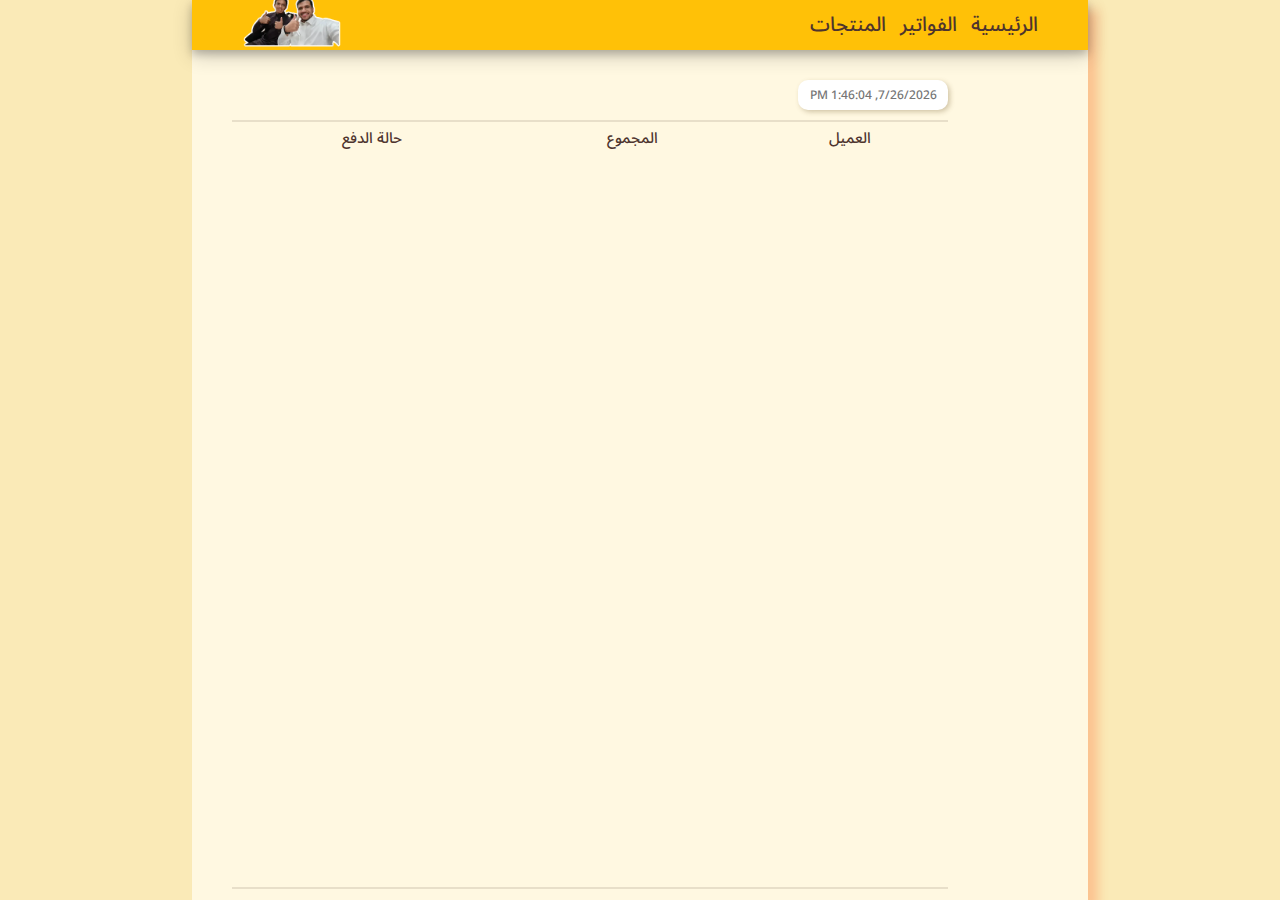
==== pages/pills.html @ d1c049fb "1" ====
<!DOCTYPE html>
<html lang="en" dir="rtl">

<head>
    <meta charset="UTF-8">
    <meta name="viewport" content="width=device-width, initial-scale=1.0">
    <title>بسطة مصعب</title>
    <link rel="stylesheet" href="/css/general.css">
    <link rel="preconnect" href="https://fonts.googleapis.com">
    <link rel="preconnect" href="https://fonts.gstatic.com" crossorigin>
    <link href="https://fonts.googleapis.com/css2?family=Noto+Sans+Arabic:wght@100..900&display=swap" rel="stylesheet">
</head>

<body>
    <div class="container">
        <div class="header">
            <div class="nav">
                <a href="/index.html">الرئيسية</a>
                <a href="/pages/pills.html">الفواتير</a>
                <a href="/pages/prodoct.html">المنتجات</a>
            </div>
            <div class="logo">
                <img src="/logo.webp" width="100px" alt="">
            </div>
        </div>
<div style="height: 20px;"></div>
        <div class="bodycon extra centerer">
        
            <div class="homePill">
                <div class="homePill_header">

                    <input class="text_intput datetimeinput" type="datetime" name="" id="datetime">
                </div>
                <hr>
                <div class="homePill_content extra">
                    <div>
                    <table class="pill_table_titles" id="pills">
                        <tr>
                            <th>العميل</th>
                            <th>المجموع</th>
                            <th>حالة الدفع</th>
                        </tr>
                        <table class="pill_table" >

                        </table>
                    </table>
                </div>
            </div>

                <hr>

            </div>
        </div>
    </div>
    <script src="/js/pills.js"></script>
    <script>
        //add time
        var now = new Date();
        var datetime = now.toLocaleString();
        document.getElementById("datetime").placeholder = datetime;
        function printt() {
            console.log('changed');
        }
    </script>
</body>

</html>
---- css/general.css ----
:root{
    --primary: #FFC107;
    --secondary: #ff5622;
    --accent: #38803a;
    --backgroundc: #FFF8E1;
    --dbackgroundc: #faeab7;
    --textcolor: #4E342E;
}

::-webkit-scrollbar {
    width: 10px;
}
::-webkit-scrollbar-track {
    background: var(--dbackgroundc);
}
::-webkit-scrollbar-thumb{
    background: var(--primary);
}

.noto-sans-arabic {

}
*{
    margin: 0;
    padding: 0;
    font-size: 15px;
    color: var(--textcolor);
    font-family: "Noto Sans Arabic", serif;
    font-optical-sizing: auto;
    font-weight:500 ;
    font-style: normal;
    font-variation-settings: "wdth" 100;
}
body{
    background-color: var(--dbackgroundc);
    display: flex;
    justify-content: center;
    height: 100vh;
}
.container{
    /* padding: 0 10%; */
    width: 70%;
    box-shadow:10px 10px 10px 0px #ff562242;
    height: 100%;
    background-color: var(--backgroundc);
}
.header{
    height: 10px;
    padding: 20px 50px;
    position: relative;
    display: flex;
    background-color: var(--primary);
    align-items: center;
    justify-content: space-between;
    box-shadow: 0 4px 8px 0 rgba(0, 0, 0, 0.2), 0 6px 20px 0 rgba(0, 0, 0, 0.19);
}
.nav a{
    text-decoration: none;
    color: var(--textcolor);
    font-size: 20px;
    margin-left: 10px;
}

.logo{
    position: relative;
    left: 0;
}

.bodycon{
    /* margin-top: 20px; */
    position: relative;
    display: flex;
    justify-content: space-between;
    padding: 0 50px;
    height:50vh;
}
.extra{
    height:85vh;
    width: 100%;
}
.pro_extra{
    height:85vh;
    width: 95%;
}

.centerer{
    display: flex;
    align-items: center;
    justify-content: center;
}

.add_item{
    /* padding: 20px; */
    width: 23%;
    margin-left: 20px;
    height: 300px;
    position: relative;
    display:inline-block;
}
.add_item_tag{
    background-color: var(--primary);
    padding: 5px;
    display: flex;
    align-items: center;
    justify-content: center;
    color: var(--backgroundc);
    border-radius: 10px 10px 5px 5px ;
    box-shadow: 10px 10px 5px --textcolor;
    margin-bottom: 10px;
}

.text_intput{
    border: none;
    outline: none;
    height: 30px;
    box-shadow: 2px 2px 5px 0px  #6b55254f;
    margin-top: 5px;
    border-radius: 10px;
    width: 150px;
    text-align: center;
}

.mr_r{
    /* margin-right: 1000px; */
}
.td_title{
    width: 370px;
    padding-right: 20px;
}
.td_price{
    text-align: center;
    text-justify: center;
}


/* .label{
    margin-left: 10px;
    font-size: 20px;
    color: var(--textcolor);
} */
.input_line{
    display: flex;
    justify-content: space-between;
    align-items: center;
}

.submit_button{
    width: 100%;
    margin-top: 10px;
    border-radius: 10px;
    background-color: var(--accent);
    color: var(--backgroundc);
    border: none;
    padding: 5px  0;
    box-shadow: 3px 3px 5px #41150869;
}
.submit_button:hover{
    background-color: #235f25;
    cursor: pointer ;
}
.submit_button:focus{
    background-color: #208624;
}
.homePill{
    width: 80%;
    height: 100%;
}
.homePill_content{
    height: 100%;
    display: flex;
    justify-content: space-between;
    flex-direction: column;
    overflow: auto; 
}


.homePill_header{
    display: flex;
    justify-content: space-between;
    margin-bottom: 5px;
    padding: 5px 0 ;
}
hr {
    border: 0.5px solid #4e342e21;
    /* border: #4E342E; */
}
.datetimeinput{
text-align: center;
font-size: 12px;
}

table{
    border: 0.5 solid black;
    width: 100%;
    border-collapse: collapse;
}
.text_input_small{
    width: 50px;
}

.pill_table{
    width: 100%;
    /* display: flex;
    justify-content: space-between; */
}
.pill_table_titles{
    height: 10px;
    text-align: center;
}
td{
    margin-right: 10px;
    /* text-align:center; */
}
tr{
    margin-top: 20px;
    border: 1 solid black;
}
.mr-t{
    margin: 10px 0;
}

.costumers{
    margin-left: 10px;
}

.btn-del{
    background-color: #ff5622;
    color: var(--backgroundc);
}

.btn-del:hover{
    background-color: #e91313;
    cursor: pointer;
}
.btn-del:focus{
    background-color: #fd7c55;
}

.btn-update{
    background-color: var(--accent);
    color: var(--backgroundc);
}

.btn-update:hover{
    background-color: #518846;
    cursor: pointer;
}
.btn-update:focus{
    background-color: #5cb44a;
}

.save_btn{
    width: 200px;
    margin: 0px 0px 10px 10px;
    height: 30px;
    text-align: center;
    text-justify:center;
    padding: 0;
}
.allStock{
    background-color: var(--secondary);
}

.amount_cart{
    position: relative;
    right: 110px;
}
.price_cart{
    position: relative;
    right: 140px;
}
.price_pro{
    position: relative;
    right: 30px;
}
.sum_cart{
    position: relative;
    right: 135px;
}
.del_cart{
    position: relative;
    right: 70px;
}
.update_pro{
    position: relative;
    right: 30px;
}
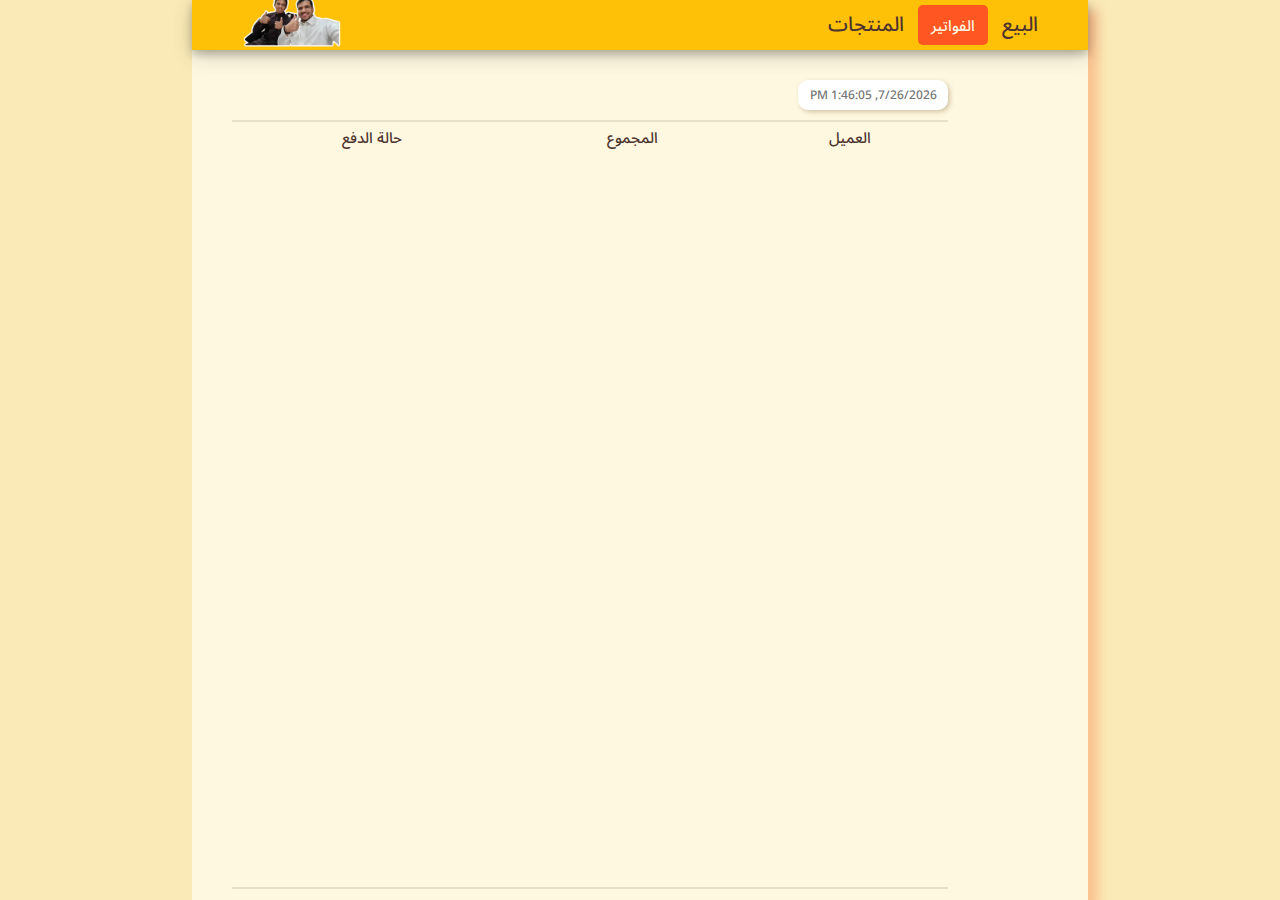
==== commit 1e93a28a: "2" ====
--- a/pages/pills.html
+++ b/pages/pills.html
@@ -15,8 +15,8 @@
     <div class="container">
         <div class="header">
             <div class="nav">
-                <a href="/index.html">الرئيسية</a>
-                <a href="/pages/pills.html">الفواتير</a>
+                <a href="/index.html">البيع</a>
+                <a href="/pages/pills.html"><input class="nav_selected nav_pro" type="button" value="الفواتير"></a>
                 <a href="/pages/prodoct.html">المنتجات</a>
             </div>
             <div class="logo">
@@ -25,7 +25,7 @@
         </div>
 <div style="height: 20px;"></div>
         <div class="bodycon extra centerer">
-        
+            
             <div class="homePill">
                 <div class="homePill_header">
 
--- a/css/general.css
+++ b/css/general.css
@@ -285,4 +285,20 @@
 .update_pro{
     position: relative;
     right: 30px;
+}
+
+.nav_selected{
+    width: 50px;
+    height: 40px;
+    border-radius: 5px;
+    background-color: var(--accent);
+    color: var(--backgroundc);
+    background: var(--secondary);
+    border: none;
+    padding: 5px  0;
+    font-size: 15px;
+    /* box-shadow: 3px 3px 5px #41150869; */
+}
+.nav_pro{
+    width: 70px;
 }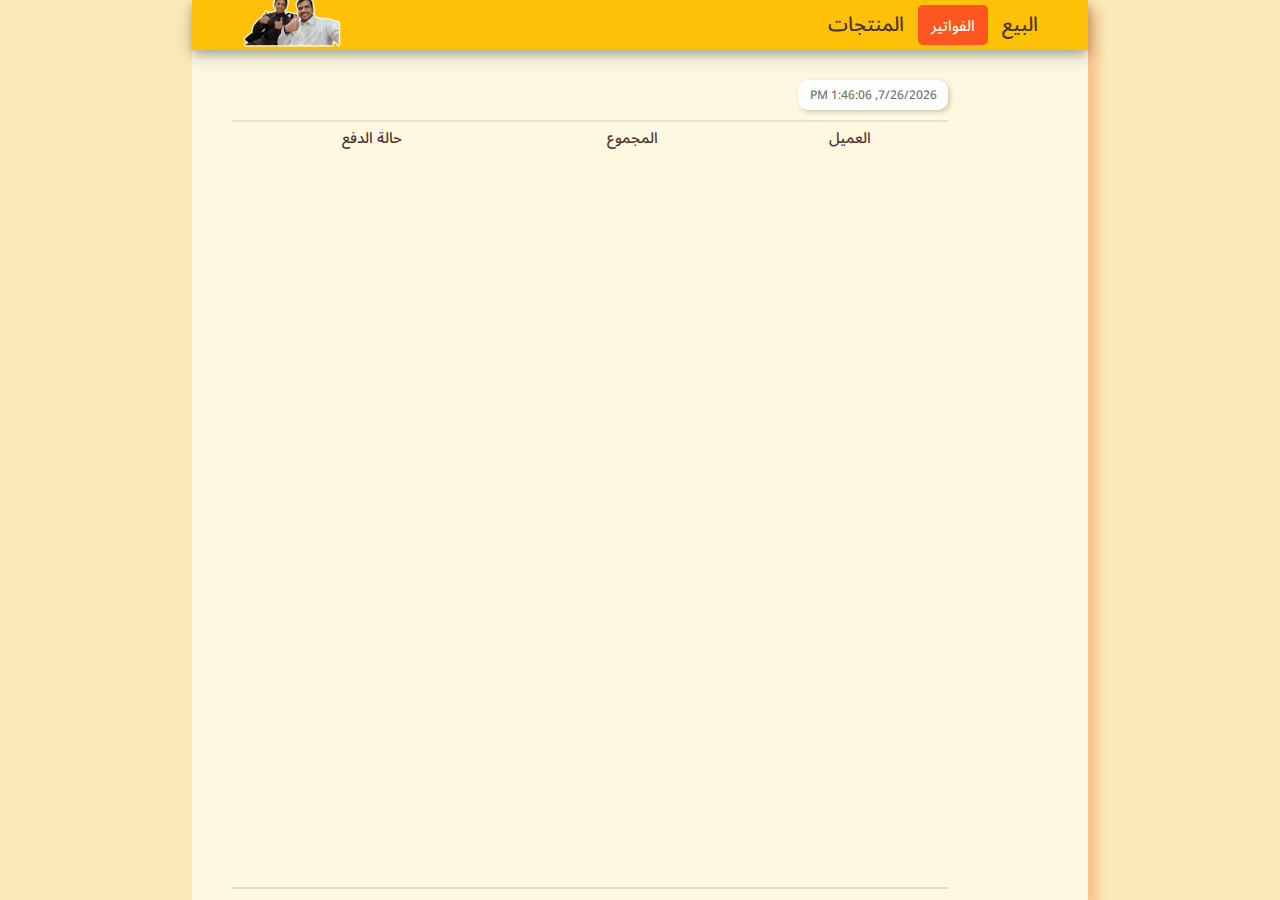
==== commit befc01a0: "4" ====
--- a/pages/pills.html
+++ b/pages/pills.html
@@ -35,14 +35,7 @@
                 <div class="homePill_content extra">
                     <div>
                     <table class="pill_table_titles" id="pills">
-                        <tr>
-                            <th>العميل</th>
-                            <th>المجموع</th>
-                            <th>حالة الدفع</th>
-                        </tr>
-                        <table class="pill_table" >
 
-                        </table>
                     </table>
                 </div>
             </div>
